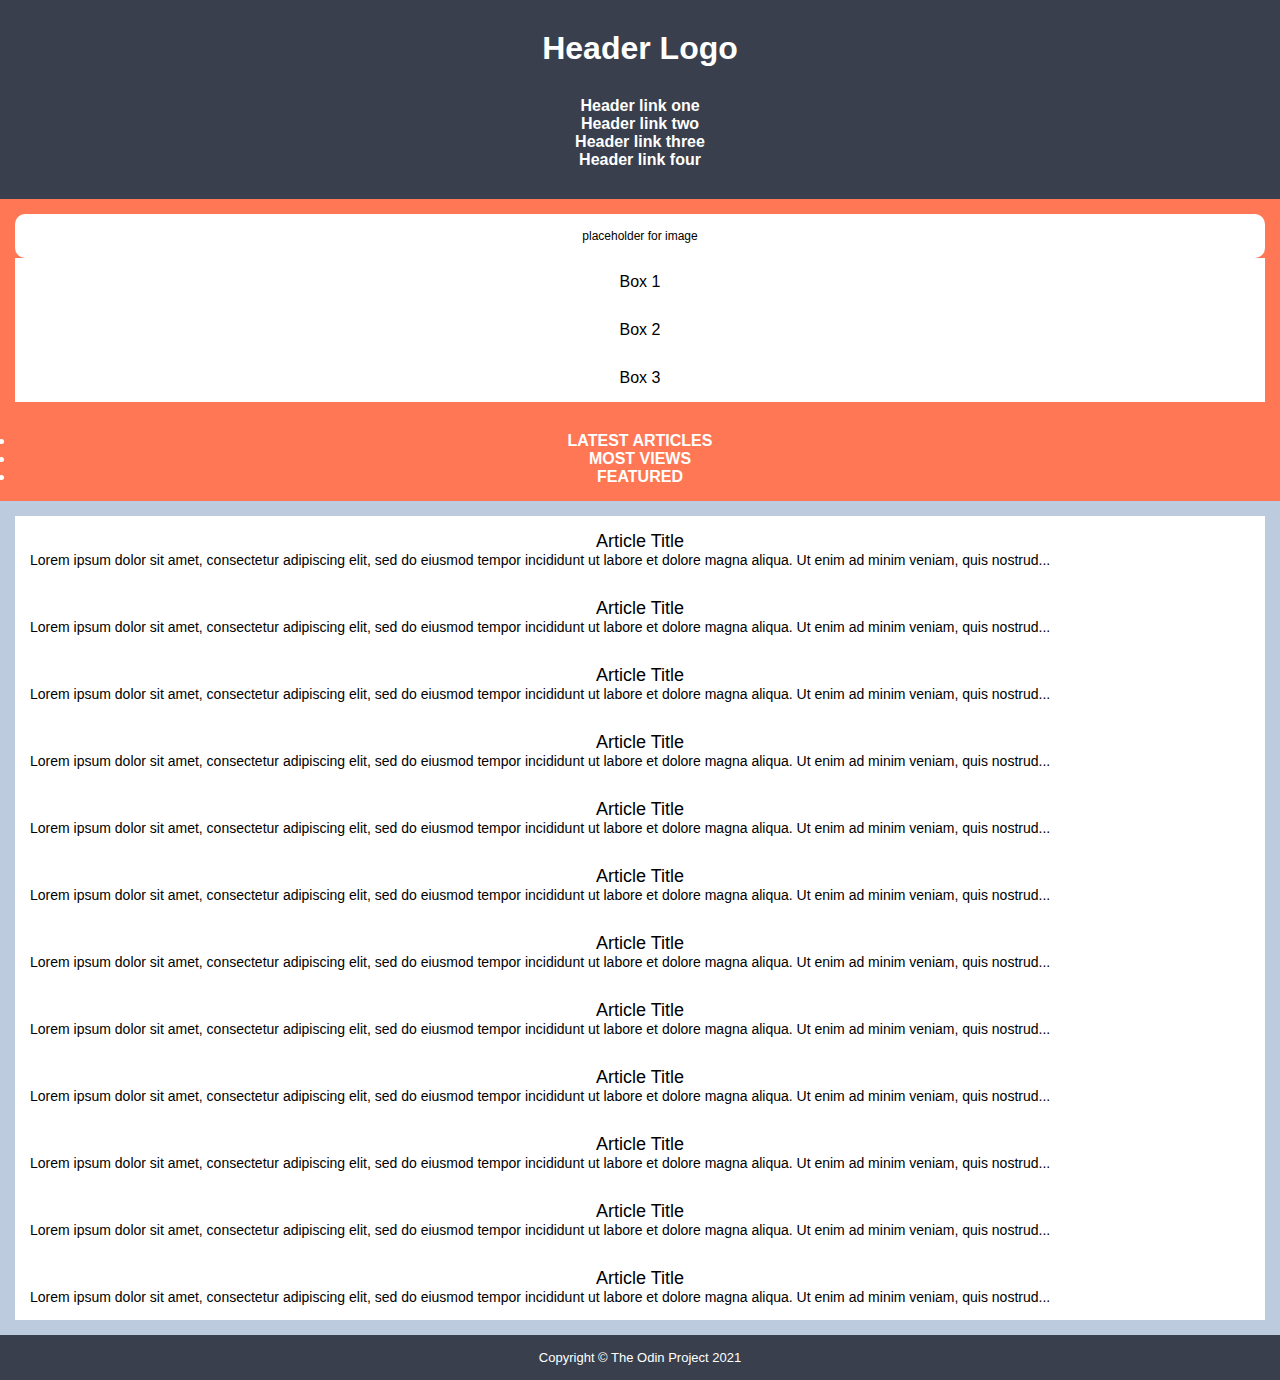
==== grid/03-grid-layout-3/index.html @ 5fb129a9 "starting point for the third exercise" ====
<!DOCTYPE html>
<html lang="en">
  <head>
    <meta charset="UTF-8">
    <meta http-equiv="X-UA-Compatible" content="IE=edge">
    <meta name="viewport" content="width=device-width, initial-scale=1.0">
    <title>Holy Grail Mockup</title>
    <link rel="stylesheet" href="style.css">
  </head>
  <body>
    <div class="container">

      <div class="header">
        <div class="logo">Header Logo</div>

        <div class="menu">
          <ul>
            <li>Header link one</li>
            <li>Header link two</li>
            <li>Header link three</li>
            <li>Header link four</li>
          </ul>
        </div>
      </div>

      <div class="sidebar">
        <div class="photo">
          <p>placeholder for image</p>
        </div>

        <div class="side-content">Box 1
        </div>

        <div class="side-content">Box 2
        </div>

        <div class="side-content">Box 3
        </div>
      </div>

      <div class="nav">
        <ul>
          <li>Latest Articles</li>
          <li>Most Views</li>
          <li>Featured</li>
        </ul>
      </div>

      <div class="article">
        <div class="card">
          <p class="title">Article Title</p>
          <p>Lorem ipsum dolor sit amet, consectetur adipiscing elit, sed do eiusmod tempor incididunt ut labore et dolore magna aliqua. Ut enim ad minim veniam, quis nostrud...</p>
        </div>
        <div class="card">
          <p class="title">Article Title</p>
          <p>Lorem ipsum dolor sit amet, consectetur adipiscing elit, sed do eiusmod tempor incididunt ut labore et dolore magna aliqua. Ut enim ad minim veniam, quis nostrud...</p>
        </div>
        <div class="card">
          <p class="title">Article Title</p>
          <p>Lorem ipsum dolor sit amet, consectetur adipiscing elit, sed do eiusmod tempor incididunt ut labore et dolore magna aliqua. Ut enim ad minim veniam, quis nostrud...</p>
        </div>
        <div class="card">
          <p class="title">Article Title</p>
          <p>Lorem ipsum dolor sit amet, consectetur adipiscing elit, sed do eiusmod tempor incididunt ut labore et dolore magna aliqua. Ut enim ad minim veniam, quis nostrud...</p>
        </div>
        <div class="card">
          <p class="title">Article Title</p>
          <p>Lorem ipsum dolor sit amet, consectetur adipiscing elit, sed do eiusmod tempor incididunt ut labore et dolore magna aliqua. Ut enim ad minim veniam, quis nostrud...</p>
        </div>
        <div class="card">
          <p class="title">Article Title</p>
          <p>Lorem ipsum dolor sit amet, consectetur adipiscing elit, sed do eiusmod tempor incididunt ut labore et dolore magna aliqua. Ut enim ad minim veniam, quis nostrud...</p>
        </div>
        <div class="card">
          <p class="title">Article Title</p>
          <p>Lorem ipsum dolor sit amet, consectetur adipiscing elit, sed do eiusmod tempor incididunt ut labore et dolore magna aliqua. Ut enim ad minim veniam, quis nostrud...</p>
        </div>
        <div class="card">
          <p class="title">Article Title</p>
          <p>Lorem ipsum dolor sit amet, consectetur adipiscing elit, sed do eiusmod tempor incididunt ut labore et dolore magna aliqua. Ut enim ad minim veniam, quis nostrud...</p>
        </div>
        <div class="card">
          <p class="title">Article Title</p>
          <p>Lorem ipsum dolor sit amet, consectetur adipiscing elit, sed do eiusmod tempor incididunt ut labore et dolore magna aliqua. Ut enim ad minim veniam, quis nostrud...</p>
        </div>
        <div class="card">
          <p class="title">Article Title</p>
          <p>Lorem ipsum dolor sit amet, consectetur adipiscing elit, sed do eiusmod tempor incididunt ut labore et dolore magna aliqua. Ut enim ad minim veniam, quis nostrud...</p>
        </div>
        <div class="card">
          <p class="title">Article Title</p>
          <p>Lorem ipsum dolor sit amet, consectetur adipiscing elit, sed do eiusmod tempor incididunt ut labore et dolore magna aliqua. Ut enim ad minim veniam, quis nostrud...</p>
        </div>
        <div class="card">
          <p class="title">Article Title</p>
          <p>Lorem ipsum dolor sit amet, consectetur adipiscing elit, sed do eiusmod tempor incididunt ut labore et dolore magna aliqua. Ut enim ad minim veniam, quis nostrud...</p>
        </div>
      </div>

      <div class="footer">
        <p>Copyright © The Odin Project 2021</p>
      </div>

    </div>
  </body>
</html>
---- grid/03-grid-layout-3/style.css ----
* {
  margin: 0;
  padding: 0;
}

.container {
  text-align: center;
}

.container div {
  padding: 15px;
  font-size: 32px;
  font-family: Helvetica;
  font-weight: bold;
  color: white;
}

.header {
  background-color: #393f4d;
}

.menu ul,
.menu li {
  font-size: 16px;
  list-style-type: none;
}

.sidebar {
  background-color: #FF7755;
}

.sidebar .photo {
  background-color: white;
  color: black;
  font-size: 12px;
  font-weight: normal;
  border-radius: 10px;
}


.sidebar .side-content {
  background-color: white;
  color: black;
  font-size: 16px;
  font-weight: normal;
}

.nav {
  background-color: #FF7755;
}

.nav ul li {
  font-size: 16px;
  text-transform: uppercase;
}

.article {
  background-color: #bccbde;
}

.article p {
  font-size: 18px;
  font-family: sans-serif;
  color: white;
  text-align: left;
}

.article .card {
  background-color: #FFFFFF;
  color: black;
  text-align: center;
}

.card p {
  color: black;
  font-weight: normal;
  font-size: 14px;
}

.card .title {
  font-size: 18px;
  text-align: center;
}

.footer {
  background-color: #393f4d;
}

.footer p {
  font-size: 13px;
  font-weight: normal;
}
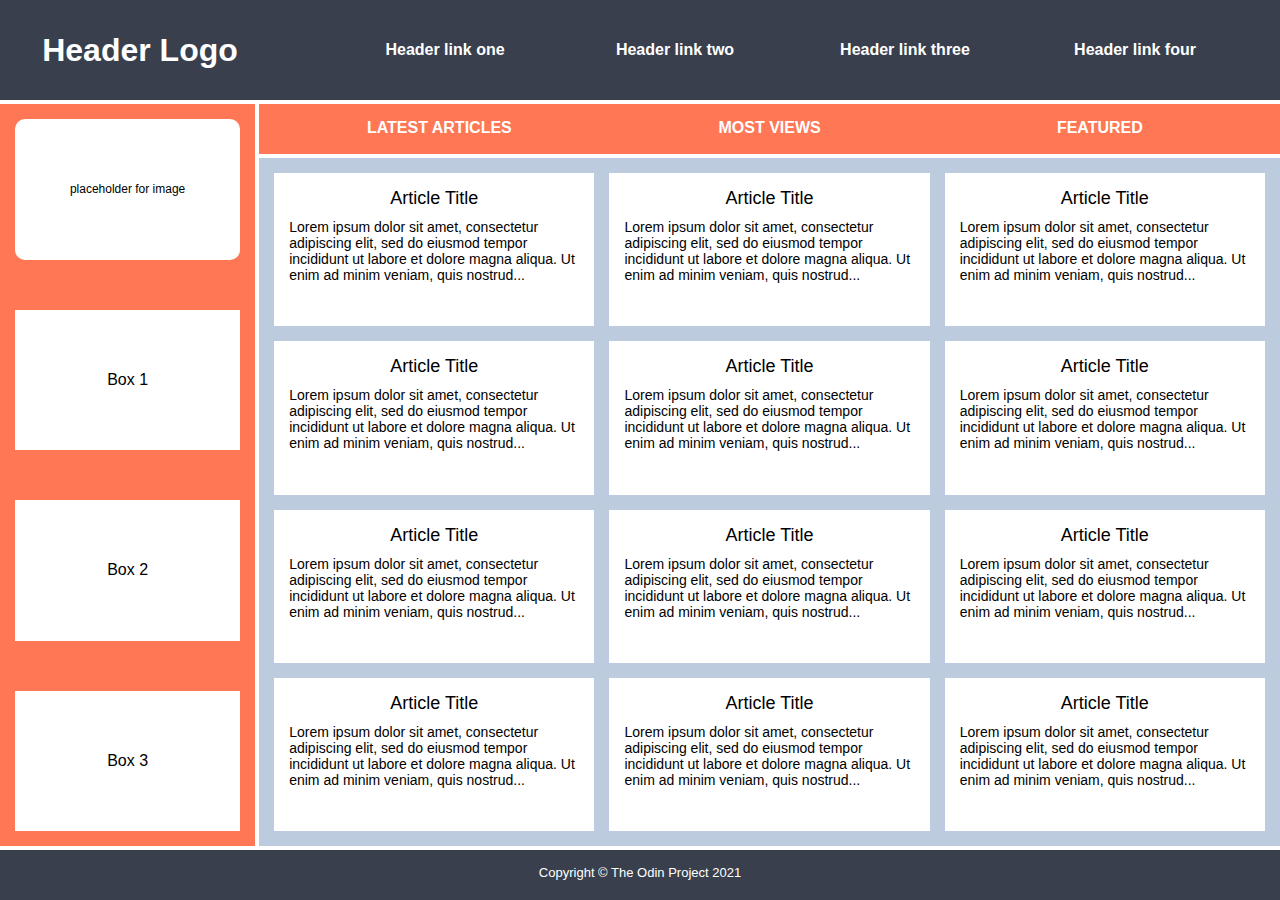
==== commit 9ee835ec: "Solution to the third exercise" ====
--- a/grid/03-grid-layout-3/index.html
+++ b/grid/03-grid-layout-3/index.html
@@ -31,10 +31,10 @@
         <div class="side-content">Box 1
         </div>
 
-        <div class="side-content">Box 2
+        <div class="side-content"><p>Box 2</p>
         </div>
 
-        <div class="side-content">Box 3
+        <div class="side-content"><p>Box 3</p>
         </div>
       </div>
 
--- a/grid/03-grid-layout-3/style.css
+++ b/grid/03-grid-layout-3/style.css
@@ -5,6 +5,17 @@
 
 .container {
   text-align: center;
+  display: grid;
+  height: 100vh;
+  overflow: hidden;
+  grid-template-columns: 1fr 4fr;
+  grid-template-rows: 100px 50px 1fr 50px;
+  grid-template-areas:
+    "header  header"
+    "sidebar nav"
+    "sidebar article"
+    "footer footer";
+  gap: 4px;
 }
 
 .container div {
@@ -17,16 +28,41 @@
 
 .header {
   background-color: #393f4d;
+  grid-area: header;
+  display: grid;
+  grid-template-columns: 250px 1fr;
+  align-items: center;
+}
+
+.menu {
+  justify-self: end;
+  margin-right: 50px;
+}
+
+.menu ul {
+  display: grid;
+  grid-template-columns: repeat(4, 1fr);
+  gap: 100px;
 }
 
 .menu ul,
 .menu li {
   font-size: 16px;
+}
+
+li {
   list-style-type: none;
+  min-width: 130px;
 }
 
 .sidebar {
   background-color: #FF7755;
+  grid-area: sidebar;
+  min-width: 200px;
+  display: grid;
+  grid-template-rows: repeat(4, 1fr);
+  align-items: stretch;
+  gap: 50px;
 }
 
 .sidebar .photo {
@@ -35,6 +71,12 @@
   font-size: 12px;
   font-weight: normal;
   border-radius: 10px;
+}
+
+.sidebar > div {
+  display: flex;
+  align-items: center;
+  justify-content: center;
 }
 
 
@@ -47,6 +89,12 @@
 
 .nav {
   background-color: #FF7755;
+  grid-area: nav;
+}
+
+.nav ul {
+  display: grid;
+  grid-template-columns: repeat(3, 1fr);
 }
 
 .nav ul li {
@@ -56,6 +104,12 @@
 
 .article {
   background-color: #bccbde;
+  grid-area: article;
+  display: grid;
+  gap: 15px;
+  overflow: auto;
+  grid-template-columns: repeat(auto-fit, minmax(250px, 1fr));
+  grid-template-rows: repeat(auto-fit, minmax(150px, 1fr));
 }
 
 .article p {
@@ -63,6 +117,11 @@
   font-family: sans-serif;
   color: white;
   text-align: left;
+}
+
+.title {
+  margin-bottom: 10px;
+  font-weight: bold;
 }
 
 .article .card {
@@ -84,6 +143,7 @@
 
 .footer {
   background-color: #393f4d;
+  grid-area: footer;
 }
 
 .footer p {
